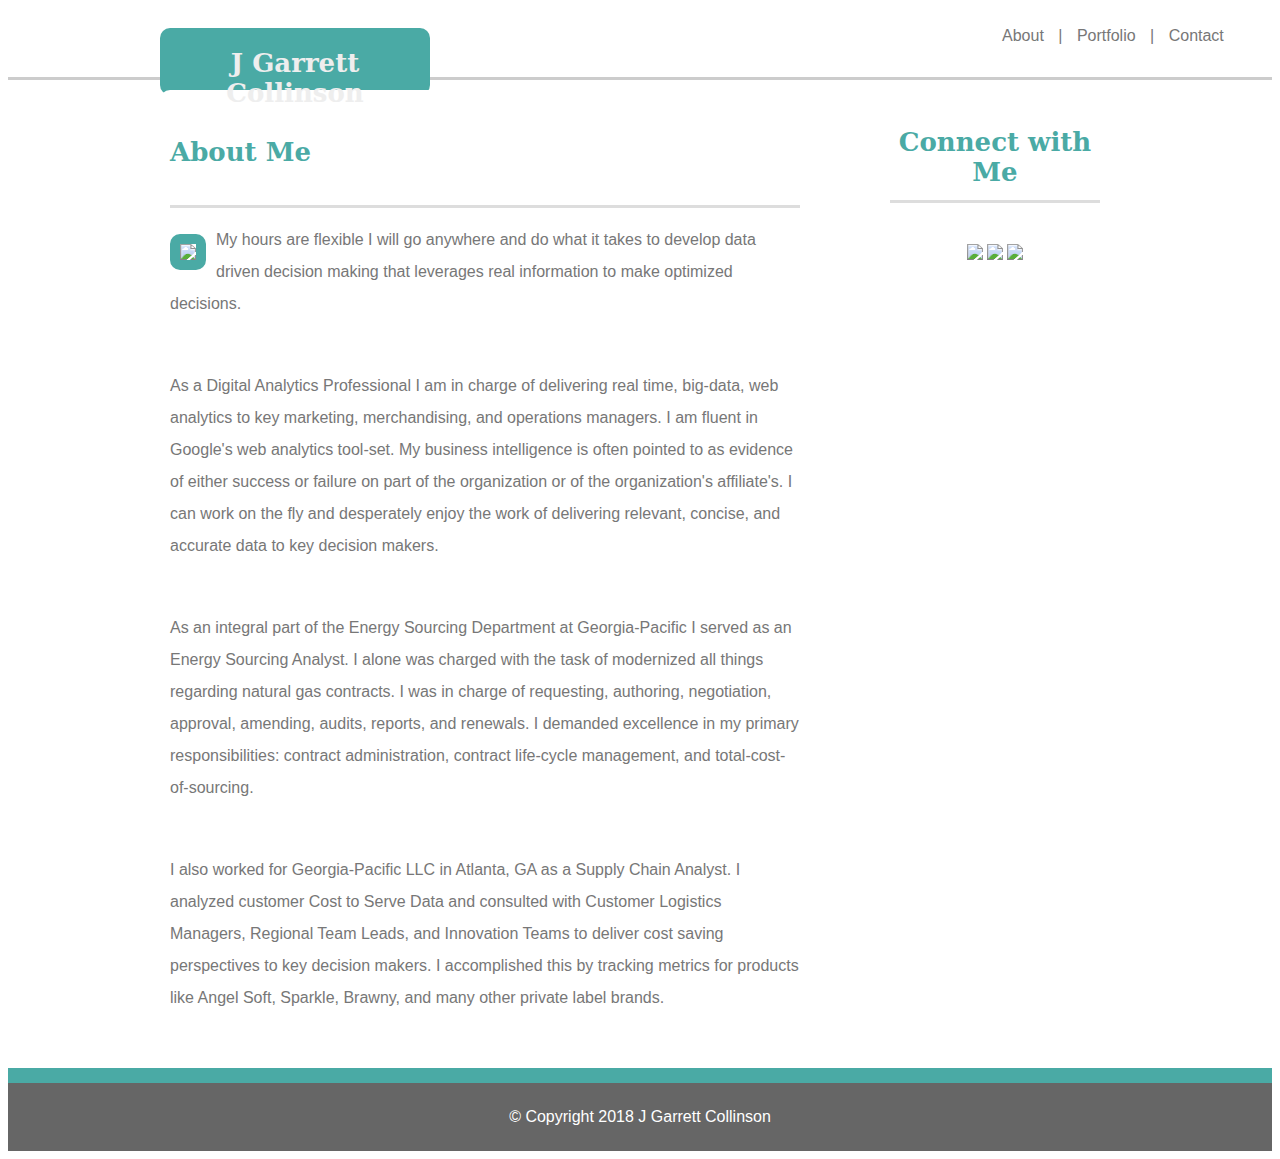
==== index.html @ 5d83c992 "Update index.html" ====
<!doctype html>
<html>
<head>
<meta charset="utf-8">
<meta name="viewport" content="width=device-midth, initial-scale=1">
<title>GarrettCollinson</title>
<link href="assets/css/reset.css" rel="stylesheet" type="text/css">
<link href="assets/css/style.css" rel="stylesheet" type="text/css">
</head>
<body class="body">
	<nav class="nav">
			<div class="container">
			<h1 class="primary_header">J Garrett Collinson
			</h1>
			<div id="links">
				<a href="index.html">About</a>
				<a>|</a>
				<a href="portfolio.html">Portfolio</a>
				<a>|</a>
				<a href="contact.html">Contact</a>
			</div>
			</div>
		</nav>
	<div class="container">	
	  </header>
	<section class="section">
		<h1>About Me
		</h1>
		<hr size="5">
		<article class="article"> 
			<img id="profilepic" src="https://storage.googleapis.com/coding-bc-projects/Portfolio/Headshot.JPG">
			<p>My hours are flexible I will go anywhere and do what it takes to develop data driven decision making that leverages real information to make optimized decisions.
			</p>

			<br>
			
			<p>
			As a Digital Analytics Professional I am in charge of delivering real time, big-data, web analytics to key marketing, merchandising, and operations managers. I am fluent in Google's web analytics tool-set. My business intelligence is often pointed to as evidence of either success or failure on part of the organization or of the organization's affiliate's. I can work on the fly and desperately enjoy the work of delivering relevant, concise, and accurate data to key decision makers. </p>
			
			<br>
			<p>
			As an integral part of the Energy Sourcing Department at Georgia-Pacific I served as an Energy Sourcing Analyst. I alone was charged with the task of modernized all things regarding natural gas contracts. I was in charge of requesting, authoring, negotiation, approval, amending, audits, reports, and renewals. I demanded excellence in my primary responsibilities: contract administration, contract life-cycle management, and total-cost-of-sourcing.
			</p>
		
			<br>
			<p>
			I also worked for Georgia-Pacific LLC in Atlanta, GA as a Supply Chain Analyst. I analyzed customer Cost to Serve Data and consulted with Customer Logistics Managers, Regional Team Leads, and Innovation Teams to deliver cost saving perspectives to key decision makers. I accomplished this by tracking metrics for products like Angel Soft, Sparkle, Brawny, and many other private label brands.</p>
	
			<br>
		</article>
	</section>
		<aside Class="aside">
			<h1> Connect with Me
				<hr size="5">
				</h1>
			<a href="https://www.linkedin.com/in/j-garrett-collinson-26491a55" target="_blank">
		 <img src="assets\images\linkedin-64.png">
			</a>
			<a href="https://github.com/JGCollinson" target="_blank">
		 <img href="" src="assets\images\github2-64.png">
			</a>
			<a href="https://stackoverflow.com/users/9277715/oldgarrett?tab=profile" target="_blank">
		 <img href="" src="assets\images\stackoverflow.png">
			</a>
		</aside>
	</div>
	<footer class=footer>
			<div>&copy; Copyright 2018 J Garrett Collinson</div>
		</footer>
</body>
</html>
---- assets/css/style.css ----
@charset "UTF-8";
*{
	box-sizing: border-box;
}
.body {
	background-image: url(https://storage.googleapis.com/webpractice/polka-dots.png);
	font-family: Gotham, "Helvetica Neue", Helvetica, Arial, "sans-serif";
}
.container{
	margin: auto;
	width: 960px;
}
.container > h1{
	font-size: 26px;
	font-family: Constantia, "Lucida Bright", "DejaVu Serif", Georgia, "serif";
}
.nav{
	height: 72px;
	width: 100%;
	color: #eee;
	text-align: left;
	background: #ffffff;
	border-top: 3px solid #FFFFFF;
	border-bottom: 3px solid;
	border-bottom-color: #cccccc;
	clear: both;
}
.primary_header {
	background-color: #4aaaa5;
	text-align: center;
	height: 67px;
	padding: 20px;
	width: 270px;
	border-radius: 10px;
}
#links {
	position: absolute;
	top: 3%;
	right: 4%;
	float: right;
	text-align: center;
	font-size: 16px;
	color: #777777;
	text-decoration: none;
}
a {
	font-size: 16px;
	margin-left: 5px;
	margin-right: 5px;
	color: #777777;
	text-decoration: none;
}

.section {
	float: left;
	width: 650px;
	background-color: #ffffff;
	border-color: #dddddd;
	padding: 10px;
	margin-top: 10px;
	margin-bottom: 10px;
	border-radius: 10px;
}
.aside {
	float: right;
	width: 250px;
	margin-top: 10px;
	padding: 10px;
	text-align: center;
	background-color:#ffffff;
	border-radius: 10px;
}
.article {
	text-align: left;
}
.form{
	color: #777777;
}
.inText{
	width: 100%;
	padding: 10px;
    box-sizing: border-box;
    border: 2px solid #ccc;
    border-radius: 4px;
	resize: none;
	margin-top: 10px;
	margin-bottom: 10px;
}
.picContainR {
	position: relative;
	height: 200px;
	width: 275px;
	margin: 10px;
	margin-bottom: 25px;
	float: right;
}
.picContainL {
	position: relative;
	height: 200px;
	width: 275px;
	margin: 10px;
	margin-bottom: 25px;
	float: left;
}
.picText{
	position: absolute;
	width: 100%;
	text-align: center;
	color: white;
	padding-top: 20px;
	padding-bottom: 20px;
	background-color:#4AAAA5;
    top: 75%;
    left: 50%;
    transform: translate(-50%, -50%);
}
.footer {
	text-align: center;
	color: white;
	clear: both;
	padding: 25px;
	border-top: 15px solid #4AAAA5;
	margin-top: 10px;
	background-color: #666666;
	/* Box-model */
}
#profilepic{
	border: 10px solid #4AAAA5;
	float: left;
	margin-right: 10px;
	margin-top: 10px;
	border-radius: 10px;
}
#message{
	width: 100%;
    height: 150px;
    padding: 12px;
    box-sizing: border-box;
    border: 2px solid #ccc;
	margin-top: 10px;
    border-radius: 4px;
    resize: none;
}
#submit{
	border: none;
	background-color: #4aaaa5;
	color: white;
	padding-top: 10px;
	padding-bottom: 10px;
	padding-left: 20px;
	padding-right: 20px;
	margin-top: 10px;
	font-size: 16px;
}
hr{
	background-color: #dddddd;
	border: none;
	width: 100%;
}
p {
	font-size: 16px;
	line-height: 2;
	color: #777777;
}
.section > h1 {
	font-size: 26px;
	font-weight: bold;
	font-family: Constantia, "Lucida Bright", "DejaVu Serif", Georgia, "serif";
	color: #4AAAA5; 
	padding-top: 20px;
	padding-bottom: 20px;
	}
.aside > h1 {
	font-size: 26px;
	font-weight: bold;
	font-family: Constantia, "Lucida Bright", "DejaVu Serif", Georgia, "serif";
	color: #4AAAA5; 
	padding: 10px;
	}
.aside > a {		
	float: center;
	margin: auto;
	color: #777777;
	text-decoration: none;
		}
@media screen and (max-width: 980px) {
	.body{
		background-image: url(https://storage.googleapis.com/webpractice/polka-dots.png);
		font-family: Gotham, "Helvetica Neue", Helvetica, Arial, "sans-serif";
	}
	.container{
		margin: auto;
		width: 760px;
	}
	.container > h1{
		font-size: 26px;
		font-family: Constantia, "Lucida Bright", "DejaVu Serif", Georgia, "serif";
	}
	.nav{
		height: 72px;
		width: 100%;
		color: #eee;
		text-align: left;
		background: #ffffff;
		border-top: 3px solid #FFFFFF;
		border-bottom: 3px solid;
		border-bottom-color: #cccccc;
	}
	.primary_header {
		background-color: #4aaaa5;
		text-align: center;
		height: 67px;
		padding: 20px;
		width: 270px;
		border-radius: 10px;
	}
	#links {
		position: absolute;
		top: 3%;
		right: 4%;
		float: right;
		text-align: center;
		font-size: 16px;
		color: #777777;
		text-decoration: none;
	}
	a {
		font-size: 16px;
		margin-left: 5px;
		margin-right: 5px;
		color: #777777;
		text-decoration: none;
	}
	.section {
		float: left;
		width: 470px;
		background-color: #ffffff;
		border-color: #dddddd;
		padding: 30px;
		margin-top: 10px;
		margin-bottom: 10px;
		border-radius: 10px;
	}
	.aside {
		float: right;
		width: 250px;
		margin-top: 10px;
		padding: 10px;
		text-align: center;
		background-color:#ffffff;
		border-radius: 10px;
	}
	.article {
		text-align: left;
	}
	.form{
		color: #777777;
	}
	.inText{
		width: 100%;
		padding: 10px;
		box-sizing: border-box;
		border: 2px solid #ccc;
		border-radius: 4px;
		resize: none;
		margin-top: 10px;
		margin-bottom: 10px;
	}
	.picContainR {
		display: block;
		margin-left: auto;
		margin-right: auto;
		height: 200px;
		width: 275px;
	}
	.picContainL {
		display: block;
		margin-left: auto;
		margin-right: auto;
		height: 200px;
		width: 275px;	
	}
	.picText{
		position: absolute;
		width: 100%;
		text-align: center;
		color: white;
		padding-top: 20px;
		padding-bottom: 20px;
		background-color:#4AAAA5;
		top: 75%;
		left: 50%;
		transform: translate(-50%, -50%);
	}
	.footer {
		text-align: center;
		color: white;
		clear: both;
		padding: 25px;
		border-top: 15px solid #4AAAA5;
		margin-top: 10px;
		background-color: #666666;
		/* Box-model */
	}
	#profilepic{
		border: 10px solid #4AAAA5;
		float: left;
		margin-right: 10px;
		margin-top: 10px;
		border-radius: 10px;
	}
	#message{
		width: 100%;
		height: 150px;
		padding: 12px;
		box-sizing: border-box;
		border: 2px solid #ccc;
		margin-top: 10px;
		border-radius: 4px;
		resize: none;
	}
	#submit{
		border: none;
		background-color: #4aaaa5;
		color: white;
		padding-top: 10px;
		padding-bottom: 10px;
		padding-left: 20px;
		padding-right: 20px;
		margin-top: 10px;
		font-size: 16px;
	}
	hr{
		background-color: #dddddd;
		border: none;
		width: 100%;
	}
	p {
		font-size: 16px;
		line-height: 2;
		color: #777777;
	}
	.section > h1 {
		font-size: 26px;
		font-weight: bold;
		font-family: Constantia, "Lucida Bright", "DejaVu Serif", Georgia, "serif";
		color: #4AAAA5; 
		padding-top: 20px;
		padding-bottom: 20px;
		}
	.aside > h1 {
		font-size: 26px;
		font-weight: bold;
		font-family: Constantia, "Lucida Bright", "DejaVu Serif", Georgia, "serif";
		color: #4AAAA5; 
		padding: 10px;
		}
	.aside > a {		
		float: center;
		margin: auto;
		color: #777777;
		text-decoration: none;
			}
}
@media screen and (max-width: 786px) {
	.body {
		background-image: url(https://storage.googleapis.com/webpractice/polka-dots.png);
		font-family: Gotham, "Helvetica Neue", Helvetica, Arial, "sans-serif";
	}
	.container{
		margin: auto;
		width: 675px;
	}
	.container > h1{
		font-size: 26px;
		font-family: Constantia, "Lucida Bright", "DejaVu Serif", Georgia, "serif";
	}
	.nav{
		height: 72px;
		width: 100%;
		color: #eee;
		text-align: left;
		background: #ffffff;
		border-top: 3px solid #FFFFFF;
		border-bottom: 3px solid;
		border-bottom-color: #cccccc;
		clear: both;
	}
	.primary_header {
		background-color: #4aaaa5;
		text-align: center;
		height: 67px;
		padding: 20px;
		width: 270px;
		border-radius: 10px;
	}
	#links {
		position: absolute;
		top: 3%;
		right: 4%;
		float: right;
		text-align: center;
		font-size: 16px;
		color: #777777;
		text-decoration: none;
	}
	a {
		font-size: 16px;
		margin-left: 5px;
		margin-right: 5px;
		color: #777777;
		text-decoration: none;
	}
	
	.section {
		width: 100%;
		background-color: #ffffff;
		border-color: #dddddd;
		padding: 30px;
		margin-top: 20px;
		margin-bottom: 10px;
		border-radius: 10px;
	}
	.aside {
		float: right;
		width: 100%;
		margin-top: 10px;
		margin-bottom: 20px;
		padding: 10px;
		text-align: center;
		background-color:#ffffff;
		border-radius: 10px;
	}
	.article {
		text-align: left;
	}
	.form{
		color: #777777;
	}
	.inText{
		width: 100%;
		padding: 10px;
		box-sizing: border-box;
		border: 2px solid #ccc;
		border-radius: 4px;
		resize: none;
		margin-top: 10px;
		margin-bottom: 10px;
	}
	.picContainR {
		display: block;
		margin-left: auto;
		margin-right: auto;
		height: 200px;
		width: 275px;
	}
	.picContainL {
		display: block;
		margin-left: auto;
		margin-right: auto;
		height: 200px;
		width: 275px;	
	}
	.picText{
		position: absolute;
		width: 100%;
		text-align: center;
		color: white;
		padding-top: 20px;
		padding-bottom: 20px;
		background-color:#4AAAA5;
		top: 75%;
		left: 50%;
		transform: translate(-50%, -50%);
	}
	.footer {
		text-align: center;
		color: white;
		clear: both;
		padding: 25px;
		border-top: 15px solid #4AAAA5;
		margin-top: 10px;
		background-color: #666666;
		/* Box-model */
	}
	#profilepic{
		border: 10px solid #4AAAA5;
		float: left;
		margin-right: 10px;
		margin-top: 10px;
		border-radius: 10px;
	}
	#message{
		width: 100%;
		height: 150px;
		padding: 12px;
		box-sizing: border-box;
		border: 2px solid #ccc;
		margin-top: 10px;
		border-radius: 4px;
		resize: none;
	}
	#submit{
		border: none;
		background-color: #4aaaa5;
		color: white;
		padding-top: 10px;
		padding-bottom: 10px;
		padding-left: 20px;
		padding-right: 20px;
		margin-top: 10px;
		font-size: 16px;
	}
	hr{
		background-color: #dddddd;
		border: none;
		width: 100%;
	}
	p {
		font-size: 16px;
		line-height: 2;
		color: #777777;
	}
	.section > h1 {
		font-size: 26px;
		font-weight: bold;
		font-family: Constantia, "Lucida Bright", "DejaVu Serif", Georgia, "serif";
		color: #4AAAA5; 
		padding-top: 20px;
		padding-bottom: 20px;
	}
	.aside > h1 {
		font-size: 26px;
		font-weight: bold;
		font-family: Constantia, "Lucida Bright", "DejaVu Serif", Georgia, "serif";
		color: #4AAAA5; 
		padding: 10px;
	}
	.aside > a {		
		float: center;
		margin: auto;
		color: #777777;
		text-decoration: none;
	}
}
@media screen and (max-width: 640px) {
	.body {
		background-image: url(https://storage.googleapis.com/webpractice/polka-dots.png);
		font-family: Gotham, "Helvetica Neue", Helvetica, Arial, "sans-serif";
	}
	.container{
		width: 100%;
	}
	.container > h1{
		font-size: 26px;
		font-family: Constantia, "Lucida Bright", "DejaVu Serif", Georgia, "serif";
	}
	.nav{
		width: 100%;
		margin: 0%;
	}
	.primary_header {
		position: absolute;
		top: 0;
		background-color: #4aaaa5;
		text-align: center;
		height: 80px;
		width: 100%;
		border-radius: 0;
	}
	#links {
		margin: auto;
		float: left;
		text-align: right;
		width: 100%;
		margin-top: 70px;
		font-size: 16px;
		color: #777777;
		text-decoration: none;
		background-color: #ffffff;
	}
	a {
		font-size: 16px;
		margin-left: 5px;
		margin-right: 5px;
		color: #777777;
		text-decoration: none;
	}
	
	.section {
		width: 100%;
		background-color: #ffffff;
		border-color: #dddddd;
		padding: 30px;
		margin-top: 20px;
		margin-bottom: 10px;
		border-radius: 10px;
	}
	.aside {
		float: right;
		width: 100%;
		margin-top: 10px;
		margin-bottom: 20px;
		padding: 10px;
		text-align: center;
		background-color:#ffffff;
		border-radius: 10px;
	}
	.article {
		text-align: left;
	}
	.form{
		color: #777777;
	}
	.inText{
		width: 100%;
		padding: 10px;
		box-sizing: border-box;
		border: 2px solid #ccc;
		border-radius: 4px;
		resize: none;
		margin-top: 10px;
		margin-bottom: 10px;
	}
	.picContainR {
		display: block;
		margin-left: auto;
		margin-right: auto;
		height: 200px;
		width: 275px;
	}
	.picContainL {
		display: block;
		margin-left: auto;
		margin-right: auto;
		height: 200px;
		width: 275px;	
	}
	.picText{
		position: absolute;
		width: 100%;
		text-align: center;
		color: white;
		padding-top: 20px;
		padding-bottom: 20px;
		background-color:#4AAAA5;
		top: 75%;
		left: 50%;
		transform: translate(-50%, -50%);
	}
	.footer {
		text-align: center;
		color: white;
		clear: both;
		padding: 25px;
		border-top: 15px solid #4AAAA5;
		margin-top: 10px;
		background-color: #666666;
		/* Box-model */
	}
	#profilepic{
		border: 10px solid #4AAAA5;
		float: left;
		margin-right: 10px;
		margin-top: 10px;
		border-radius: 10px;
	}
	#message{
		width: 100%;
		height: 150px;
		padding: 12px;
		box-sizing: border-box;
		border: 2px solid #ccc;
		margin-top: 10px;
		border-radius: 4px;
		resize: none;
	}
	#submit{
		border: none;
		background-color: #4aaaa5;
		color: white;
		padding-top: 10px;
		padding-bottom: 10px;
		padding-left: 20px;
		padding-right: 20px;
		margin-top: 10px;
		font-size: 16px;
	}
	hr{
		background-color: #dddddd;
		border: none;
		width: 100%;
	}
	p {
		font-size: 16px;
		line-height: 2;
		color: #777777;
	}
	.section > h1 {
		font-size: 26px;
		font-weight: bold;
		font-family: Constantia, "Lucida Bright", "DejaVu Serif", Georgia, "serif";
		color: #4AAAA5; 
		padding-top: 20px;
		padding-bottom: 20px;
	}
	.aside > h1 {
		font-size: 26px;
		font-weight: bold;
		font-family: Constantia, "Lucida Bright", "DejaVu Serif", Georgia, "serif";
		color: #4AAAA5; 
		padding: 10px;
	}
	.aside > a {		
		float: center;
		margin: auto;
		color: #777777;
		text-decoration: none;
	}
}
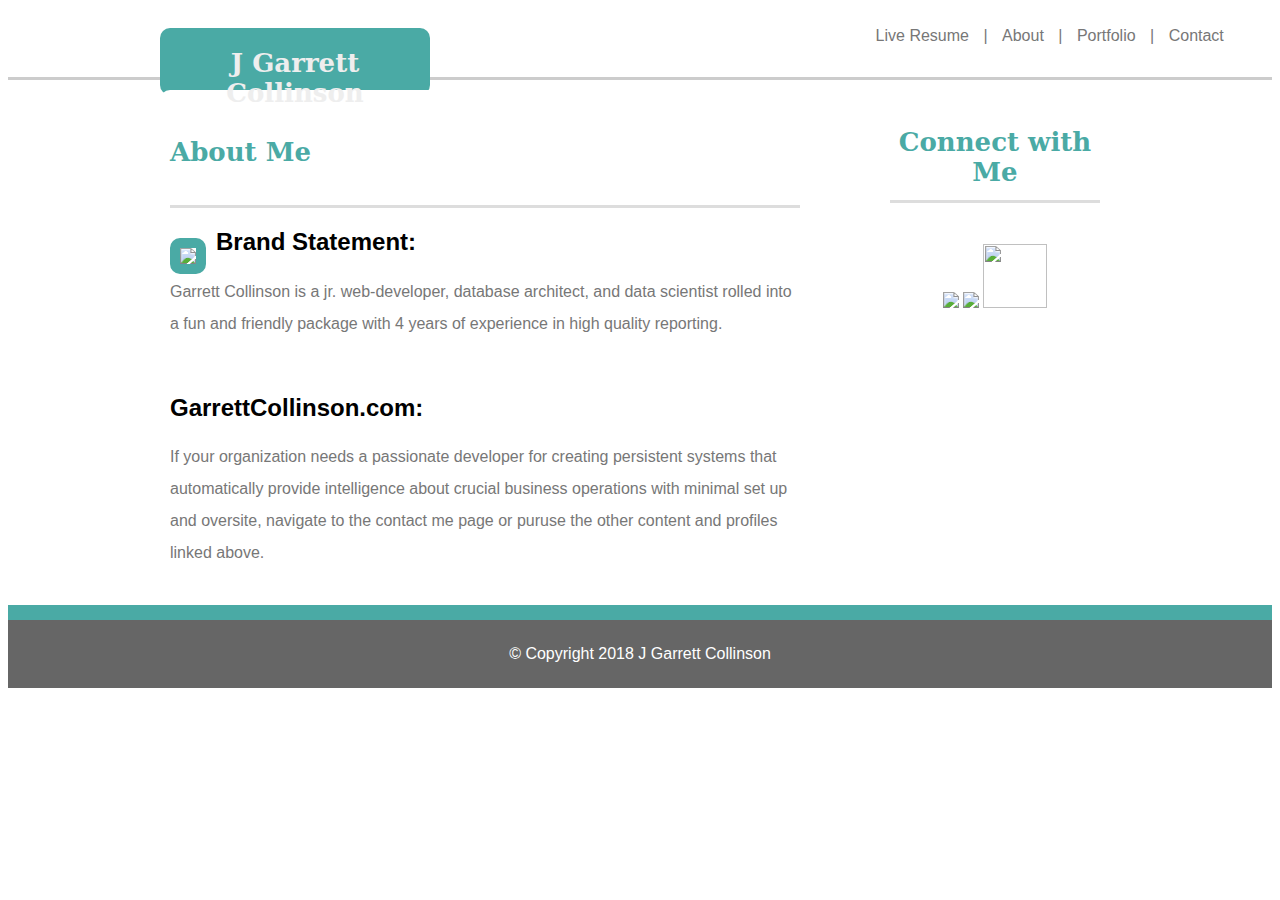
==== commit cba44a1c: "added" ====
--- a/index.html
+++ b/index.html
@@ -1,71 +1,77 @@
 <!doctype html>
 <html>
+
 <head>
-<meta charset="utf-8">
-<meta name="viewport" content="width=device-midth, initial-scale=1">
-<title>GarrettCollinson</title>
-<link href="assets/css/reset.css" rel="stylesheet" type="text/css">
-<link href="assets/css/style.css" rel="stylesheet" type="text/css">
+	<meta charset="utf-8">
+	<meta name="viewport" content="width=device-midth, initial-scale=1">
+	<title>GarrettCollinson</title>
+	<link href="https://assets.calendly.com/assets/external/widget.css" rel="stylesheet">
+	<link href="assets/css/reset.css" rel="stylesheet" type="text/css">
+	<link href="assets/css/style.css" rel="stylesheet" type="text/css">
+	<script src="https://assets.calendly.com/assets/external/widget.js" type="text/javascript"></script>
 </head>
+
 <body class="body">
 	<nav class="nav">
-			<div class="container">
+		<div class="container">
 			<h1 class="primary_header">J Garrett Collinson
 			</h1>
 			<div id="links">
+				<a href="https://docs.google.com/document/d/15P1AeHDt2Nd6oi4ajaQHIqOalTkSZDUlQyBpOOcqW98/edit?usp=sharing">Live Resume</a>
+				<a>|</a>
 				<a href="index.html">About</a>
 				<a>|</a>
 				<a href="portfolio.html">Portfolio</a>
 				<a>|</a>
-				<a href="contact.html">Contact</a>
+				<a onclick="Calendly.showPopupWidget('https://calendly.com/jgarrettcollinson');return false;">Contact</a>
 			</div>
-			</div>
-		</nav>
-	<div class="container">	
-	  </header>
-	<section class="section">
-		<h1>About Me
-		</h1>
-		<hr size="5">
-		<article class="article"> 
-			<img id="profilepic" src="https://storage.googleapis.com/coding-bc-projects/Portfolio/Headshot.JPG">
-			<p>My hours are flexible I will go anywhere and do what it takes to develop data driven decision making that leverages real information to make optimized decisions.
-			</p>
-
-			<br>
-			
-			<p>
-			As a Digital Analytics Professional I am in charge of delivering real time, big-data, web analytics to key marketing, merchandising, and operations managers. I am fluent in Google's web analytics tool-set. My business intelligence is often pointed to as evidence of either success or failure on part of the organization or of the organization's affiliate's. I can work on the fly and desperately enjoy the work of delivering relevant, concise, and accurate data to key decision makers. </p>
-			
-			<br>
-			<p>
-			As an integral part of the Energy Sourcing Department at Georgia-Pacific I served as an Energy Sourcing Analyst. I alone was charged with the task of modernized all things regarding natural gas contracts. I was in charge of requesting, authoring, negotiation, approval, amending, audits, reports, and renewals. I demanded excellence in my primary responsibilities: contract administration, contract life-cycle management, and total-cost-of-sourcing.
-			</p>
-		
-			<br>
-			<p>
-			I also worked for Georgia-Pacific LLC in Atlanta, GA as a Supply Chain Analyst. I analyzed customer Cost to Serve Data and consulted with Customer Logistics Managers, Regional Team Leads, and Innovation Teams to deliver cost saving perspectives to key decision makers. I accomplished this by tracking metrics for products like Angel Soft, Sparkle, Brawny, and many other private label brands.</p>
-	
-			<br>
-		</article>
-	</section>
+		</div>
+	</nav>
+	<div class="container">
+		</header>
+		<section class="section">
+			<h1>About Me
+			</h1>
+			<hr size="5">
+			<article class="article">
+				<img id="profilepic" src="https://storage.googleapis.com/coding-bc-projects/Portfolio/Headshot.JPG">
+				<h2>
+					Brand Statement:
+				</h2>
+				<p>
+					Garrett Collinson is a jr. web-developer, database architect, and data scientist rolled into a fun and friendly
+					package with 4 years of experience in high quality reporting.
+				</p>
+				<br>
+				<h2>
+					GarrettCollinson.com:
+				</h2>
+				<p>
+					If your organization needs a passionate developer for creating persistent systems that automatically provide intelligence
+					about crucial business operations with minimal set up and oversite, navigate to the contact me page or puruse the other
+					content and profiles linked above.
+				</p>
+			</article>
+		</section>
 		<aside Class="aside">
 			<h1> Connect with Me
 				<hr size="5">
-				</h1>
-			<a href="https://www.linkedin.com/in/j-garrett-collinson-26491a55" target="_blank">
-		 <img src="assets\images\linkedin-64.png">
+			</h1>
+			<a target="_blank" href="https://www.linkedin.com/in/j-garrett-collinson-26491a55" target="_blank">
+				<img src="assets\images\linkedin-64.png">
 			</a>
-			<a href="https://github.com/JGCollinson" target="_blank">
-		 <img href="" src="assets\images\github2-64.png">
+			<a target="_blank" href="https://github.com/JGCollinson" target="_blank">
+				<img href="" src="assets\images\github2-64.png">
 			</a>
-			<a href="https://stackoverflow.com/users/9277715/oldgarrett?tab=profile" target="_blank">
-		 <img href="" src="assets\images\stackoverflow.png">
+			<a>
+				<img href="" style="height: 64px; width: 64px;" onclick="Calendly.showPopupWidget('https://calendly.com/jgarrettcollinson');return false;"
+				 src="https://financesonline.com/uploads/2017/08/calel.png">
 			</a>
 		</aside>
 	</div>
 	<footer class=footer>
-			<div>&copy; Copyright 2018 J Garrett Collinson</div>
-		</footer>
+		<div>&copy; Copyright 2018 J Garrett Collinson</div>
+	</footer>
 </body>
-</html>
+
+</html>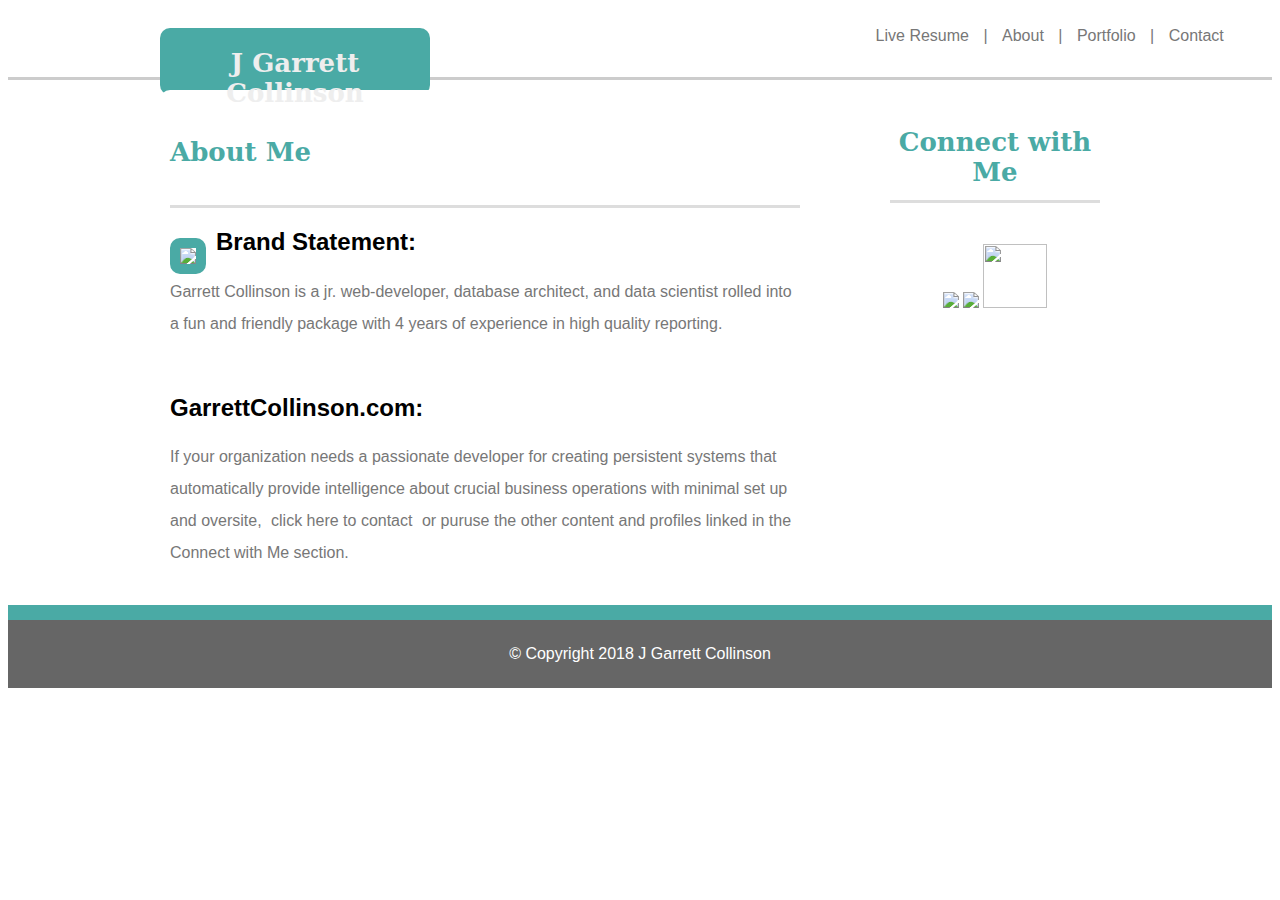
==== commit a1242189: "Update index.html" ====
--- a/index.html
+++ b/index.html
@@ -4,7 +4,7 @@
 <head>
 	<meta charset="utf-8">
 	<meta name="viewport" content="width=device-midth, initial-scale=1">
-	<title>GarrettCollinson</title>
+	<title>New Employee</title>
 	<link href="https://assets.calendly.com/assets/external/widget.css" rel="stylesheet">
 	<link href="assets/css/reset.css" rel="stylesheet" type="text/css">
 	<link href="assets/css/style.css" rel="stylesheet" type="text/css">
@@ -17,7 +17,7 @@
 			<h1 class="primary_header">J Garrett Collinson
 			</h1>
 			<div id="links">
-				<a href="https://docs.google.com/document/d/15P1AeHDt2Nd6oi4ajaQHIqOalTkSZDUlQyBpOOcqW98/edit?usp=sharing">Live Resume</a>
+				<a target="_blank" href="https://docs.google.com/document/d/15P1AeHDt2Nd6oi4ajaQHIqOalTkSZDUlQyBpOOcqW98/edit?usp=sharing">Live Resume</a>
 				<a>|</a>
 				<a href="index.html">About</a>
 				<a>|</a>
@@ -48,8 +48,8 @@
 				</h2>
 				<p>
 					If your organization needs a passionate developer for creating persistent systems that automatically provide intelligence
-					about crucial business operations with minimal set up and oversite, navigate to the contact me page or puruse the other
-					content and profiles linked above.
+					about crucial business operations with minimal set up and oversite, <a onclick="Calendly.showPopupWidget('https://calendly.com/jgarrettcollinson');return false;">click here to contact </a>or puruse the other
+					content and profiles linked in the Connect with Me section.
 				</p>
 			</article>
 		</section>
@@ -74,4 +74,4 @@
 	</footer>
 </body>
 
-</html>+</html>
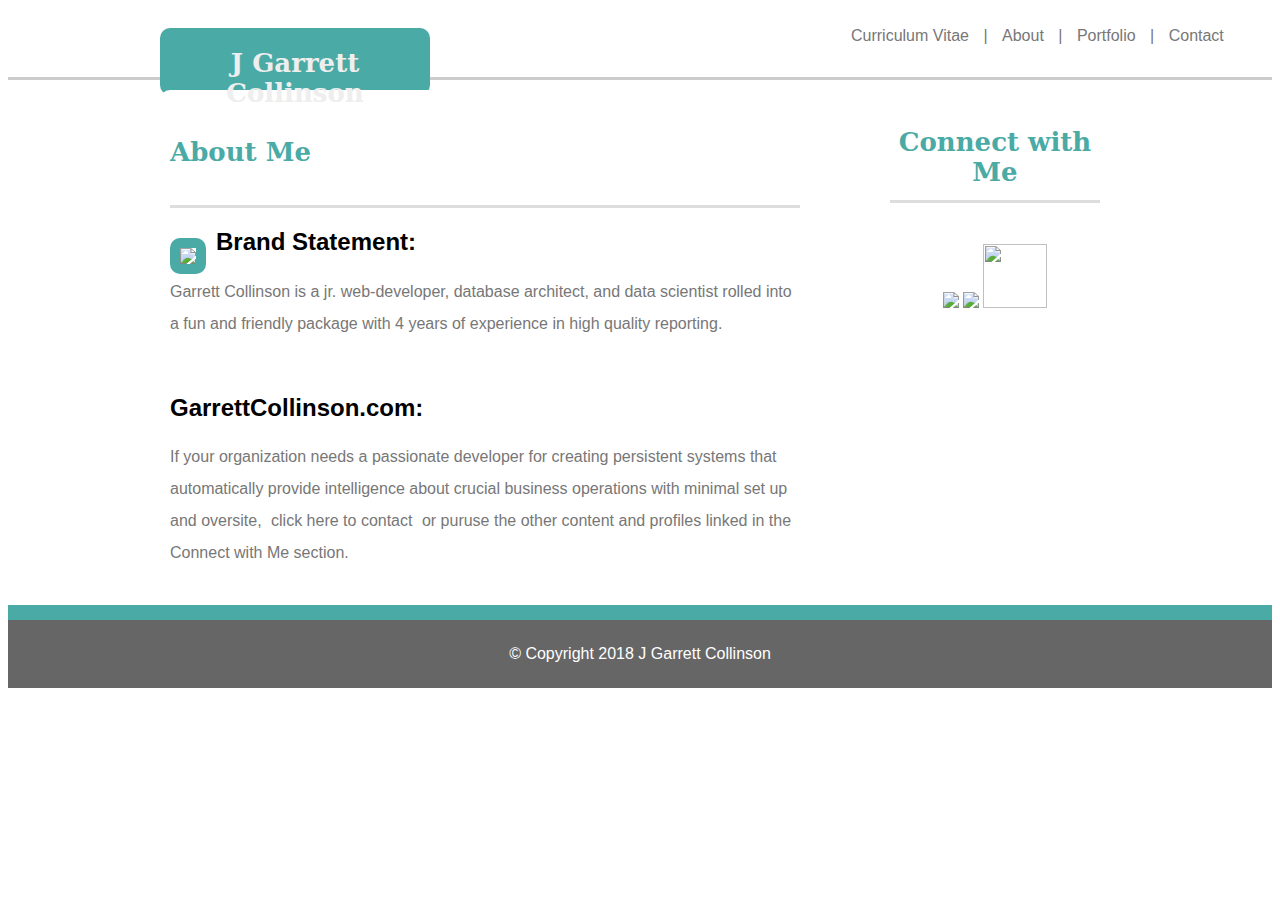
==== commit 6363e775: "added plotly" ====
--- a/index.html
+++ b/index.html
@@ -4,8 +4,9 @@
 <head>
 	<meta charset="utf-8">
 	<meta name="viewport" content="width=device-midth, initial-scale=1">
-	<title>New Employee</title>
+	<title>Our Next New Hire!</title>
 	<link href="https://assets.calendly.com/assets/external/widget.css" rel="stylesheet">
+	<script src="https://cdn.plot.ly/plotly-latest.min.js"></script>
 	<link href="assets/css/reset.css" rel="stylesheet" type="text/css">
 	<link href="assets/css/style.css" rel="stylesheet" type="text/css">
 	<script src="https://assets.calendly.com/assets/external/widget.js" type="text/javascript"></script>
@@ -17,7 +18,7 @@
 			<h1 class="primary_header">J Garrett Collinson
 			</h1>
 			<div id="links">
-				<a target="_blank" href="https://docs.google.com/document/d/15P1AeHDt2Nd6oi4ajaQHIqOalTkSZDUlQyBpOOcqW98/edit?usp=sharing">Live Resume</a>
+				<a target="_blank" href="https://docs.google.com/document/d/15P1AeHDt2Nd6oi4ajaQHIqOalTkSZDUlQyBpOOcqW98/edit?usp=sharing">Curriculum Vitae</a>
 				<a>|</a>
 				<a href="index.html">About</a>
 				<a>|</a>
@@ -39,8 +40,8 @@
 					Brand Statement:
 				</h2>
 				<p>
-					Garrett Collinson is a jr. web-developer, database architect, and data scientist rolled into a fun and friendly
-					package with 4 years of experience in high quality reporting.
+					Garrett Collinson is a jr. web-developer, database architect, and data scientist rolled into a fun and friendly package with
+					4 years of experience in high quality reporting.
 				</p>
 				<br>
 				<h2>
@@ -48,9 +49,10 @@
 				</h2>
 				<p>
 					If your organization needs a passionate developer for creating persistent systems that automatically provide intelligence
-					about crucial business operations with minimal set up and oversite, <a onclick="Calendly.showPopupWidget('https://calendly.com/jgarrettcollinson');return false;">click here to contact </a>or puruse the other
-					content and profiles linked in the Connect with Me section.
+					about crucial business operations with minimal set up and oversite,
+					<a onclick="Calendly.showPopupWidget('https://calendly.com/jgarrettcollinson');return false;">click here to contact </a>or puruse the other content and profiles linked in the Connect with Me section.
 				</p>
+				<!-- <div id="tester"></div> -->
 			</article>
 		</section>
 		<aside Class="aside">
@@ -65,13 +67,20 @@
 			</a>
 			<a>
 				<img href="" style="height: 64px; width: 64px;" onclick="Calendly.showPopupWidget('https://calendly.com/jgarrettcollinson');return false;"
-				 src="https://financesonline.com/uploads/2017/08/calel.png">
+				    src="https://financesonline.com/uploads/2017/08/calel.png">
 			</a>
 		</aside>
 	</div>
 	<footer class=footer>
 		<div>&copy; Copyright 2018 J Garrett Collinson</div>
 	</footer>
+	<!-- <script>
+		TESTER = document.getElementById('tester');
+		Plotly.plot( TESTER, [{
+		x: [1, 2, 3, 4, 5],
+		y: [1, 2, 4, 8, 16] }], {
+		margin: { t: 0 } } );
+	</script> -->
 </body>
 
-</html>
+</html>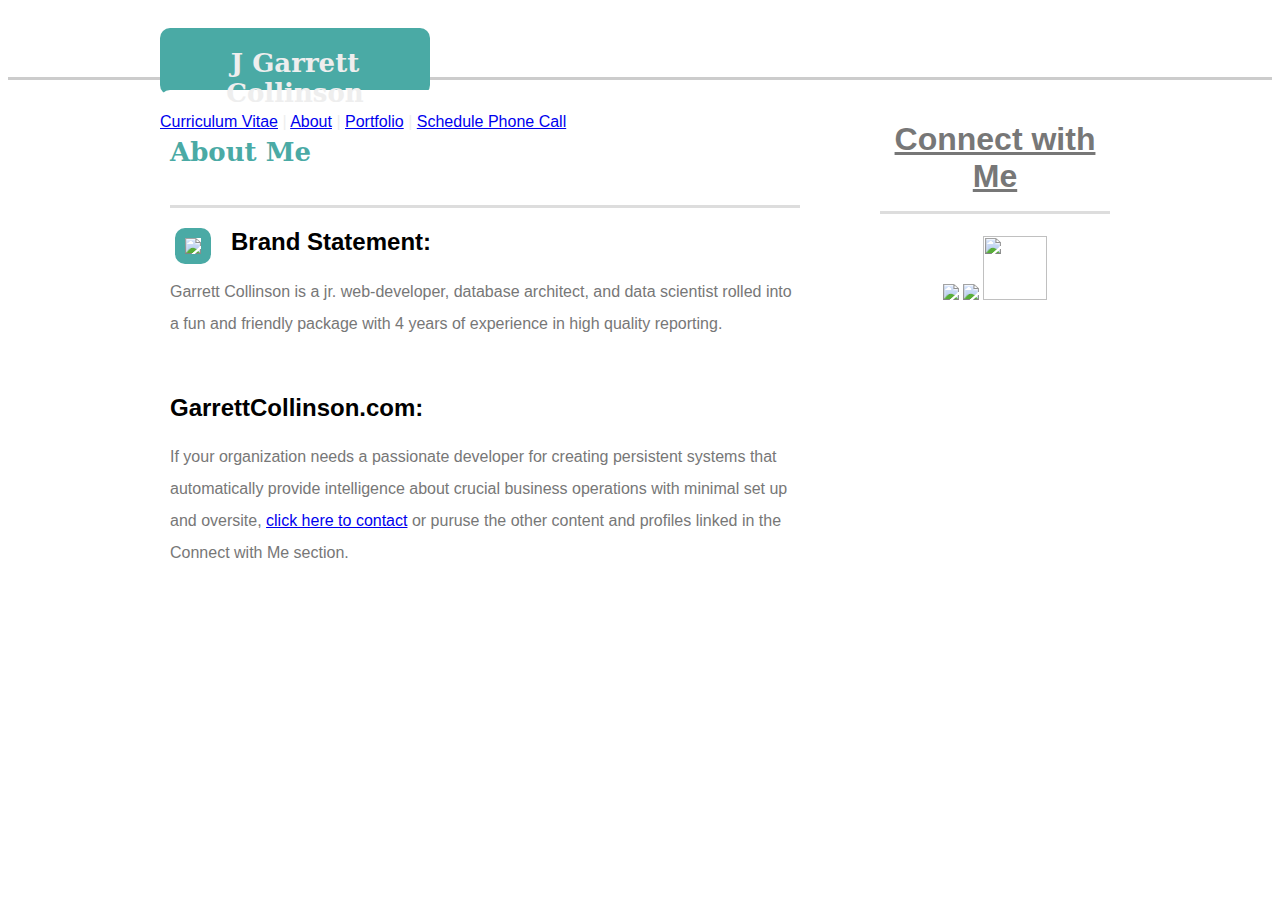
==== commit b7d774b5: "fixed small things" ====
--- a/index.html
+++ b/index.html
@@ -2,17 +2,30 @@
 <html>
 
 <head>
+	<!-- Global site tag (gtag.js) - Google Analytics -->
+<script async src="https://www.googletagmanager.com/gtag/js?id=UA-116468663-1"></script>
+<script>
+  window.dataLayer = window.dataLayer || [];
+  function gtag(){dataLayer.push(arguments);}
+  gtag('js', new Date());
+
+  gtag('config', 'UA-116468663-1');
+</script>
+
 	<meta charset="utf-8">
-	<meta name="viewport" content="width=device-midth, initial-scale=1">
+	<meta name="viewport" content="width=device-width, initial-scale=1.0, minimum-scale=1.0, maximum-scale=1.0, user-scalable=no">
 	<title>Our Next New Hire!</title>
 	<link href="https://assets.calendly.com/assets/external/widget.css" rel="stylesheet">
-	<script src="https://cdn.plot.ly/plotly-latest.min.js"></script>
 	<link href="assets/css/reset.css" rel="stylesheet" type="text/css">
 	<link href="assets/css/style.css" rel="stylesheet" type="text/css">
+	<link rel="stylesheet" media="screen" href="css/style.css">
 	<script src="https://assets.calendly.com/assets/external/widget.js" type="text/javascript"></script>
 </head>
 
 <body class="body">
+		<div id="particles-js"></div>
+		<script src="particles.js"></script>
+		<script src="js/app.js"></script>
 	<nav class="nav">
 		<div class="container">
 			<h1 class="primary_header">J Garrett Collinson
@@ -24,15 +37,15 @@
 				<a>|</a>
 				<a href="portfolio.html">Portfolio</a>
 				<a>|</a>
-				<a onclick="Calendly.showPopupWidget('https://calendly.com/jgarrettcollinson');return false;">Contact</a>
+				<a href="#" onclick="Calendly.showPopupWidget('https://calendly.com/jgarrettcollinson');return false;">Schedule Phone Call</a>
 			</div>
 		</div>
 	</nav>
 	<div class="container">
-		</header>
-		<section class="section">
-			<h1>About Me
-			</h1>
+	</header>
+	<section class="section">
+		<h1>About Me
+		</h1>
 			<hr size="5">
 			<article class="article">
 				<img id="profilepic" src="https://storage.googleapis.com/coding-bc-projects/Portfolio/Headshot.JPG">
@@ -50,15 +63,17 @@
 				<p>
 					If your organization needs a passionate developer for creating persistent systems that automatically provide intelligence
 					about crucial business operations with minimal set up and oversite,
-					<a onclick="Calendly.showPopupWidget('https://calendly.com/jgarrettcollinson');return false;">click here to contact </a>or puruse the other content and profiles linked in the Connect with Me section.
+					<a id=underline href="#" onclick="Calendly.showPopupWidget('https://calendly.com/jgarrettcollinson');return false;">click here to contact</a> or puruse the other content and profiles linked in the Connect with Me section.
 				</p>
 				<!-- <div id="tester"></div> -->
 			</article>
 		</section>
 		<aside Class="aside">
+				<a id=underline href="#" onclick="Calendly.showPopupWidget('https://calendly.com/jgarrettcollinson');return false;">
 			<h1> Connect with Me
 				<hr size="5">
 			</h1>
+			</a>
 			<a target="_blank" href="https://www.linkedin.com/in/j-garrett-collinson-26491a55" target="_blank">
 				<img src="assets\images\linkedin-64.png">
 			</a>
@@ -71,9 +86,9 @@
 			</a>
 		</aside>
 	</div>
-	<footer class=footer>
+	<!-- <footer class=footer>
 		<div>&copy; Copyright 2018 J Garrett Collinson</div>
-	</footer>
+	</footer> -->
 	<!-- <script>
 		TESTER = document.getElementById('tester');
 		Plotly.plot( TESTER, [{
--- a/assets/css/style.css
+++ b/assets/css/style.css
@@ -1,720 +1,712 @@
 @charset "UTF-8";
-*{
-	box-sizing: border-box;
+* {
+  box-sizing: border-box;
 }
 .body {
-	background-image: url(https://storage.googleapis.com/webpractice/polka-dots.png);
-	font-family: Gotham, "Helvetica Neue", Helvetica, Arial, "sans-serif";
-}
-.container{
-	margin: auto;
-	width: 960px;
-}
-.container > h1{
-	font-size: 26px;
-	font-family: Constantia, "Lucida Bright", "DejaVu Serif", Georgia, "serif";
-}
-.nav{
-	height: 72px;
-	width: 100%;
-	color: #eee;
-	text-align: left;
-	background: #ffffff;
-	border-top: 3px solid #FFFFFF;
-	border-bottom: 3px solid;
-	border-bottom-color: #cccccc;
-	clear: both;
+  font-family: Gotham, "Helvetica Neue", Helvetica, Arial, "sans-serif";
+}
+.container > h1 {
+  font-size: 26px;
+  font-family: Constantia, "Lucida Bright", "DejaVu Serif", Georgia, "serif";
+}
+#submit {
+  border: none;
+  background-color: #4aaaa5;
+  color: white;
+  padding-top: 10px;
+  padding-bottom: 10px;
+  padding-left: 20px;
+  padding-right: 20px;
+  margin-top: 10px;
+  font-size: 16px;
+}
+p {
+  font-size: 16px;
+  line-height: 2;
+  color: #777777;
+}
+.section > h1 {
+  font-size: 26px;
+  font-weight: bold;
+  font-family: Constantia, "Lucida Bright", "DejaVu Serif", Georgia, "serif";
+  color: #4aaaa5;
+  padding-top: 20px;
+  padding-bottom: 20px;
+}
+.aside > h1 {
+  font-size: 26px;
+  font-weight: bold;
+  font-family: Constantia, "Lucida Bright", "DejaVu Serif", Georgia, "serif";
+  color: #4aaaa5;
+  padding: 10px;
+}
+#underline {
+  text-decoration: underline;
+}
+.container {
+  margin: auto;
+  width: 960px;
+}
+
+.nav {
+  height: 72px;
+  width: 100%;
+  color: #eee;
+  text-align: left;
+  background: #ffffff;
+  border-top: 3px solid #ffffff;
+  border-bottom: 3px solid;
+  border-bottom-color: #cccccc;
+  clear: both;
 }
 .primary_header {
-	background-color: #4aaaa5;
-	text-align: center;
-	height: 67px;
-	padding: 20px;
-	width: 270px;
-	border-radius: 10px;
-}
-#links {
-	position: absolute;
-	top: 3%;
-	right: 4%;
-	float: right;
-	text-align: center;
-	font-size: 16px;
-	color: #777777;
-	text-decoration: none;
-}
-a {
-	font-size: 16px;
-	margin-left: 5px;
-	margin-right: 5px;
-	color: #777777;
-	text-decoration: none;
+  background-color: #4aaaa5;
+  text-align: center;
+  height: 67px;
+  padding: 20px;
+  width: 270px;
+  border-radius: 10px;
 }
 
 .section {
-	float: left;
-	width: 650px;
-	background-color: #ffffff;
-	border-color: #dddddd;
-	padding: 10px;
-	margin-top: 10px;
-	margin-bottom: 10px;
-	border-radius: 10px;
+  float: left;
+  width: 650px;
+  background-color: #ffffff;
+  border-color: #dddddd;
+  padding: 10px;
+  margin-top: 10px;
+  margin-bottom: 10px;
+  border-radius: 10px;
 }
 .aside {
-	float: right;
-	width: 250px;
-	margin-top: 10px;
-	padding: 10px;
-	text-align: center;
-	background-color:#ffffff;
-	border-radius: 10px;
+  float: right;
+  width: 250px;
+  margin-top: 10px;
+  padding: 10px;
+  text-align: center;
+  background-color: #ffffff;
+  border-radius: 10px;
 }
 .article {
-	text-align: left;
-}
-.form{
-	color: #777777;
-}
-.inText{
-	width: 100%;
-	padding: 10px;
+  text-align: left;
+}
+.form {
+  color: #777777;
+}
+.inText {
+  width: 100%;
+  padding: 10px;
+  box-sizing: border-box;
+  border: 2px solid #ccc;
+  border-radius: 4px;
+  resize: none;
+  margin-top: 10px;
+  margin-bottom: 10px;
+}
+.picContainR {
+  position: relative;
+  height: 200px;
+  width: 275px;
+  margin: 10px;
+  margin-bottom: 25px;
+  float: right;
+}
+.picContainL {
+  position: relative;
+  height: 200px;
+  width: 275px;
+  margin: 10px;
+  margin-bottom: 25px;
+  float: left;
+}
+.picText {
+  position: absolute;
+  width: 100%;
+  text-align: center;
+  color: white;
+  padding-top: 20px;
+  padding-bottom: 20px;
+  background-color: #4aaaa5;
+  top: 75%;
+  left: 50%;
+  transform: translate(-50%, -50%);
+}
+.footer {
+  text-align: center;
+  color: white;
+  clear: both;
+  padding: 25px;
+  border-top: 15px solid #4aaaa5;
+  margin-top: 10px;
+  background-color: #666666;
+  /* Box-model */
+}
+#profilepic {
+  border: 10px solid #4aaaa5;
+  float: left;
+  margin-right: 20px;
+  margin-left: 5px;
+  border-radius: 10px;
+}
+#message {
+  width: 100%;
+  height: 150px;
+  padding: 12px;
+  box-sizing: border-box;
+  border: 2px solid #ccc;
+  margin-top: 10px;
+  border-radius: 4px;
+  resize: none;
+}
+
+hr {
+  background-color: #dddddd;
+  border: none;
+  width: 100%;
+}
+
+.aside > a {
+  float: center;
+  margin: auto;
+  color: #777777;
+  text-decoration: none;
+}
+@media screen and (max-width: 980px) {
+  .container {
+    margin: auto;
+    width: 760px;
+  }
+
+  .nav {
+    height: 72px;
+    width: 100%;
+    color: #eee;
+    text-align: left;
+    background: #ffffff;
+    border-top: 3px solid #ffffff;
+    border-bottom: 3px solid;
+    border-bottom-color: #cccccc;
+  }
+  .primary_header {
+    background-color: #4aaaa5;
+    text-align: center;
+    height: 67px;
+    padding: 20px;
+    width: 270px;
+    border-radius: 10px;
+  }
+  .body {
+    font-family: Gotham, "Helvetica Neue", Helvetica, Arial, "sans-serif";
+  }
+  .container > h1 {
+    font-size: 26px;
+    font-family: Constantia, "Lucida Bright", "DejaVu Serif", Georgia, "serif";
+  }
+  #links {
+    position: absolute;
+    top: 3%;
+    right: 4%;
+    float: right;
+    text-align: center;
+    font-size: 16px;
+    color: #777777;
+    text-decoration: none;
+  }
+  a {
+    font-size: 16px;
+    margin-left: 5px;
+    margin-right: 5px;
+    color: #777777;
+    text-decoration: none;
+  }
+  #submit {
+    border: none;
+    background-color: #4aaaa5;
+    color: white;
+    padding-top: 10px;
+    padding-bottom: 10px;
+    padding-left: 20px;
+    padding-right: 20px;
+    margin-top: 10px;
+    font-size: 16px;
+  }
+  p {
+    font-size: 16px;
+    line-height: 2;
+    color: #777777;
+  }
+  .section > h1 {
+    font-size: 26px;
+    font-weight: bold;
+    font-family: Constantia, "Lucida Bright", "DejaVu Serif", Georgia, "serif";
+    color: #4aaaa5;
+    padding-top: 20px;
+    padding-bottom: 20px;
+  }
+  .aside > h1 {
+    font-size: 26px;
+    font-weight: bold;
+    font-family: Constantia, "Lucida Bright", "DejaVu Serif", Georgia, "serif";
+    color: #4aaaa5;
+    padding: 10px;
+  }
+  .section {
+    float: left;
+    width: 470px;
+    background-color: #ffffff;
+    border-color: #dddddd;
+    padding: 30px;
+    margin-top: 10px;
+    margin-bottom: 10px;
+    border-radius: 10px;
+  }
+  .aside {
+    float: right;
+    width: 250px;
+    margin-top: 10px;
+    padding: 10px;
+    text-align: center;
+    background-color: #ffffff;
+    border-radius: 10px;
+  }
+  .article {
+    text-align: left;
+  }
+  .form {
+    color: #777777;
+  }
+  .inText {
+    width: 100%;
+    padding: 10px;
     box-sizing: border-box;
     border: 2px solid #ccc;
     border-radius: 4px;
-	resize: none;
-	margin-top: 10px;
-	margin-bottom: 10px;
-}
-.picContainR {
-	position: relative;
-	height: 200px;
-	width: 275px;
-	margin: 10px;
-	margin-bottom: 25px;
-	float: right;
-}
-.picContainL {
-	position: relative;
-	height: 200px;
-	width: 275px;
-	margin: 10px;
-	margin-bottom: 25px;
-	float: left;
-}
-.picText{
-	position: absolute;
-	width: 100%;
-	text-align: center;
-	color: white;
-	padding-top: 20px;
-	padding-bottom: 20px;
-	background-color:#4AAAA5;
+    resize: none;
+    margin-top: 10px;
+    margin-bottom: 10px;
+  }
+  .picContainR {
+    display: block;
+    margin-left: auto;
+    margin-right: auto;
+    height: 200px;
+    width: 275px;
+  }
+  .picContainL {
+    display: block;
+    margin-left: auto;
+    margin-right: auto;
+    height: 200px;
+    width: 275px;
+  }
+  .picText {
+    position: absolute;
+    width: 100%;
+    text-align: center;
+    color: white;
+    padding-top: 20px;
+    padding-bottom: 20px;
+    background-color: #4aaaa5;
     top: 75%;
     left: 50%;
     transform: translate(-50%, -50%);
-}
-.footer {
-	text-align: center;
-	color: white;
-	clear: both;
-	padding: 25px;
-	border-top: 15px solid #4AAAA5;
-	margin-top: 10px;
-	background-color: #666666;
-	/* Box-model */
-}
-#profilepic{
-	border: 10px solid #4AAAA5;
-	float: left;
-	margin-right: 10px;
-	margin-top: 10px;
-	border-radius: 10px;
-}
-#message{
-	width: 100%;
+  }
+  .footer {
+    text-align: center;
+    color: white;
+    clear: both;
+    padding: 25px;
+    border-top: 15px solid #4aaaa5;
+    margin-top: 10px;
+    background-color: #666666;
+    /* Box-model */
+  }
+  #profilepic {
+    border: 10px solid #4aaaa5;
+    float: left;
+    margin-right: 10px;
+    margin-top: 10px;
+    border-radius: 10px;
+  }
+  #message {
+    width: 100%;
     height: 150px;
     padding: 12px;
     box-sizing: border-box;
     border: 2px solid #ccc;
-	margin-top: 10px;
+    margin-top: 10px;
     border-radius: 4px;
     resize: none;
-}
-#submit{
-	border: none;
-	background-color: #4aaaa5;
-	color: white;
-	padding-top: 10px;
-	padding-bottom: 10px;
-	padding-left: 20px;
-	padding-right: 20px;
-	margin-top: 10px;
-	font-size: 16px;
-}
-hr{
-	background-color: #dddddd;
-	border: none;
-	width: 100%;
-}
-p {
-	font-size: 16px;
-	line-height: 2;
-	color: #777777;
-}
-.section > h1 {
-	font-size: 26px;
-	font-weight: bold;
-	font-family: Constantia, "Lucida Bright", "DejaVu Serif", Georgia, "serif";
-	color: #4AAAA5; 
-	padding-top: 20px;
-	padding-bottom: 20px;
-	}
-.aside > h1 {
-	font-size: 26px;
-	font-weight: bold;
-	font-family: Constantia, "Lucida Bright", "DejaVu Serif", Georgia, "serif";
-	color: #4AAAA5; 
-	padding: 10px;
-	}
-.aside > a {		
-	float: center;
-	margin: auto;
-	color: #777777;
-	text-decoration: none;
-		}
-@media screen and (max-width: 980px) {
-	.body{
-		background-image: url(https://storage.googleapis.com/webpractice/polka-dots.png);
-		font-family: Gotham, "Helvetica Neue", Helvetica, Arial, "sans-serif";
-	}
-	.container{
-		margin: auto;
-		width: 760px;
-	}
-	.container > h1{
-		font-size: 26px;
-		font-family: Constantia, "Lucida Bright", "DejaVu Serif", Georgia, "serif";
-	}
-	.nav{
-		height: 72px;
-		width: 100%;
-		color: #eee;
-		text-align: left;
-		background: #ffffff;
-		border-top: 3px solid #FFFFFF;
-		border-bottom: 3px solid;
-		border-bottom-color: #cccccc;
-	}
-	.primary_header {
-		background-color: #4aaaa5;
-		text-align: center;
-		height: 67px;
-		padding: 20px;
-		width: 270px;
-		border-radius: 10px;
-	}
-	#links {
-		position: absolute;
-		top: 3%;
-		right: 4%;
-		float: right;
-		text-align: center;
-		font-size: 16px;
-		color: #777777;
-		text-decoration: none;
-	}
-	a {
-		font-size: 16px;
-		margin-left: 5px;
-		margin-right: 5px;
-		color: #777777;
-		text-decoration: none;
-	}
-	.section {
-		float: left;
-		width: 470px;
-		background-color: #ffffff;
-		border-color: #dddddd;
-		padding: 30px;
-		margin-top: 10px;
-		margin-bottom: 10px;
-		border-radius: 10px;
-	}
-	.aside {
-		float: right;
-		width: 250px;
-		margin-top: 10px;
-		padding: 10px;
-		text-align: center;
-		background-color:#ffffff;
-		border-radius: 10px;
-	}
-	.article {
-		text-align: left;
-	}
-	.form{
-		color: #777777;
-	}
-	.inText{
-		width: 100%;
-		padding: 10px;
-		box-sizing: border-box;
-		border: 2px solid #ccc;
-		border-radius: 4px;
-		resize: none;
-		margin-top: 10px;
-		margin-bottom: 10px;
-	}
-	.picContainR {
-		display: block;
-		margin-left: auto;
-		margin-right: auto;
-		height: 200px;
-		width: 275px;
-	}
-	.picContainL {
-		display: block;
-		margin-left: auto;
-		margin-right: auto;
-		height: 200px;
-		width: 275px;	
-	}
-	.picText{
-		position: absolute;
-		width: 100%;
-		text-align: center;
-		color: white;
-		padding-top: 20px;
-		padding-bottom: 20px;
-		background-color:#4AAAA5;
-		top: 75%;
-		left: 50%;
-		transform: translate(-50%, -50%);
-	}
-	.footer {
-		text-align: center;
-		color: white;
-		clear: both;
-		padding: 25px;
-		border-top: 15px solid #4AAAA5;
-		margin-top: 10px;
-		background-color: #666666;
-		/* Box-model */
-	}
-	#profilepic{
-		border: 10px solid #4AAAA5;
-		float: left;
-		margin-right: 10px;
-		margin-top: 10px;
-		border-radius: 10px;
-	}
-	#message{
-		width: 100%;
-		height: 150px;
-		padding: 12px;
-		box-sizing: border-box;
-		border: 2px solid #ccc;
-		margin-top: 10px;
-		border-radius: 4px;
-		resize: none;
-	}
-	#submit{
-		border: none;
-		background-color: #4aaaa5;
-		color: white;
-		padding-top: 10px;
-		padding-bottom: 10px;
-		padding-left: 20px;
-		padding-right: 20px;
-		margin-top: 10px;
-		font-size: 16px;
-	}
-	hr{
-		background-color: #dddddd;
-		border: none;
-		width: 100%;
-	}
-	p {
-		font-size: 16px;
-		line-height: 2;
-		color: #777777;
-	}
-	.section > h1 {
-		font-size: 26px;
-		font-weight: bold;
-		font-family: Constantia, "Lucida Bright", "DejaVu Serif", Georgia, "serif";
-		color: #4AAAA5; 
-		padding-top: 20px;
-		padding-bottom: 20px;
-		}
-	.aside > h1 {
-		font-size: 26px;
-		font-weight: bold;
-		font-family: Constantia, "Lucida Bright", "DejaVu Serif", Georgia, "serif";
-		color: #4AAAA5; 
-		padding: 10px;
-		}
-	.aside > a {		
-		float: center;
-		margin: auto;
-		color: #777777;
-		text-decoration: none;
-			}
+  }
+
+  hr {
+    background-color: #dddddd;
+    border: none;
+    width: 100%;
+  }
+
+  .aside > a {
+    float: center;
+    margin: auto;
+    color: #777777;
+    text-decoration: none;
+  }
 }
 @media screen and (max-width: 786px) {
-	.body {
-		background-image: url(https://storage.googleapis.com/webpractice/polka-dots.png);
-		font-family: Gotham, "Helvetica Neue", Helvetica, Arial, "sans-serif";
-	}
-	.container{
-		margin: auto;
-		width: 675px;
-	}
-	.container > h1{
-		font-size: 26px;
-		font-family: Constantia, "Lucida Bright", "DejaVu Serif", Georgia, "serif";
-	}
-	.nav{
-		height: 72px;
-		width: 100%;
-		color: #eee;
-		text-align: left;
-		background: #ffffff;
-		border-top: 3px solid #FFFFFF;
-		border-bottom: 3px solid;
-		border-bottom-color: #cccccc;
-		clear: both;
-	}
-	.primary_header {
-		background-color: #4aaaa5;
-		text-align: center;
-		height: 67px;
-		padding: 20px;
-		width: 270px;
-		border-radius: 10px;
-	}
-	#links {
-		position: absolute;
-		top: 3%;
-		right: 4%;
-		float: right;
-		text-align: center;
-		font-size: 16px;
-		color: #777777;
-		text-decoration: none;
-	}
-	a {
-		font-size: 16px;
-		margin-left: 5px;
-		margin-right: 5px;
-		color: #777777;
-		text-decoration: none;
-	}
-	
-	.section {
-		width: 100%;
-		background-color: #ffffff;
-		border-color: #dddddd;
-		padding: 30px;
-		margin-top: 20px;
-		margin-bottom: 10px;
-		border-radius: 10px;
-	}
-	.aside {
-		float: right;
-		width: 100%;
-		margin-top: 10px;
-		margin-bottom: 20px;
-		padding: 10px;
-		text-align: center;
-		background-color:#ffffff;
-		border-radius: 10px;
-	}
-	.article {
-		text-align: left;
-	}
-	.form{
-		color: #777777;
-	}
-	.inText{
-		width: 100%;
-		padding: 10px;
-		box-sizing: border-box;
-		border: 2px solid #ccc;
-		border-radius: 4px;
-		resize: none;
-		margin-top: 10px;
-		margin-bottom: 10px;
-	}
-	.picContainR {
-		display: block;
-		margin-left: auto;
-		margin-right: auto;
-		height: 200px;
-		width: 275px;
-	}
-	.picContainL {
-		display: block;
-		margin-left: auto;
-		margin-right: auto;
-		height: 200px;
-		width: 275px;	
-	}
-	.picText{
-		position: absolute;
-		width: 100%;
-		text-align: center;
-		color: white;
-		padding-top: 20px;
-		padding-bottom: 20px;
-		background-color:#4AAAA5;
-		top: 75%;
-		left: 50%;
-		transform: translate(-50%, -50%);
-	}
-	.footer {
-		text-align: center;
-		color: white;
-		clear: both;
-		padding: 25px;
-		border-top: 15px solid #4AAAA5;
-		margin-top: 10px;
-		background-color: #666666;
-		/* Box-model */
-	}
-	#profilepic{
-		border: 10px solid #4AAAA5;
-		float: left;
-		margin-right: 10px;
-		margin-top: 10px;
-		border-radius: 10px;
-	}
-	#message{
-		width: 100%;
-		height: 150px;
-		padding: 12px;
-		box-sizing: border-box;
-		border: 2px solid #ccc;
-		margin-top: 10px;
-		border-radius: 4px;
-		resize: none;
-	}
-	#submit{
-		border: none;
-		background-color: #4aaaa5;
-		color: white;
-		padding-top: 10px;
-		padding-bottom: 10px;
-		padding-left: 20px;
-		padding-right: 20px;
-		margin-top: 10px;
-		font-size: 16px;
-	}
-	hr{
-		background-color: #dddddd;
-		border: none;
-		width: 100%;
-	}
-	p {
-		font-size: 16px;
-		line-height: 2;
-		color: #777777;
-	}
-	.section > h1 {
-		font-size: 26px;
-		font-weight: bold;
-		font-family: Constantia, "Lucida Bright", "DejaVu Serif", Georgia, "serif";
-		color: #4AAAA5; 
-		padding-top: 20px;
-		padding-bottom: 20px;
-	}
-	.aside > h1 {
-		font-size: 26px;
-		font-weight: bold;
-		font-family: Constantia, "Lucida Bright", "DejaVu Serif", Georgia, "serif";
-		color: #4AAAA5; 
-		padding: 10px;
-	}
-	.aside > a {		
-		float: center;
-		margin: auto;
-		color: #777777;
-		text-decoration: none;
-	}
+  .body {
+    font-family: Gotham, "Helvetica Neue", Helvetica, Arial, "sans-serif";
+  }
+  .container {
+    margin: auto;
+    width: 675px;
+  }
+  .container > h1 {
+    font-size: 26px;
+    font-family: Constantia, "Lucida Bright", "DejaVu Serif", Georgia, "serif";
+  }
+  #links {
+    position: absolute;
+    top: 3%;
+    right: 4%;
+    float: right;
+    text-align: center;
+    font-size: 16px;
+    color: #777777;
+    text-decoration: none;
+  }
+  a {
+    font-size: 16px;
+    margin-left: 5px;
+    margin-right: 5px;
+    color: #777777;
+    text-decoration: none;
+  }
+  #submit {
+    border: none;
+    background-color: #4aaaa5;
+    color: white;
+    padding-top: 10px;
+    padding-bottom: 10px;
+    padding-left: 20px;
+    padding-right: 20px;
+    margin-top: 10px;
+    font-size: 16px;
+  }
+  p {
+    font-size: 16px;
+    line-height: 2;
+    color: #777777;
+  }
+  .section > h1 {
+    font-size: 26px;
+    font-weight: bold;
+    font-family: Constantia, "Lucida Bright", "DejaVu Serif", Georgia, "serif";
+    color: #4aaaa5;
+    padding-top: 20px;
+    padding-bottom: 20px;
+  }
+  .aside > h1 {
+    font-size: 26px;
+    font-weight: bold;
+    font-family: Constantia, "Lucida Bright", "DejaVu Serif", Georgia, "serif";
+    color: #4aaaa5;
+    padding: 10px;
+  }
+  .nav {
+    height: 72px;
+    width: 100%;
+    color: #eee;
+    text-align: left;
+    background: #ffffff;
+    border-top: 3px solid #ffffff;
+    border-bottom: 3px solid;
+    border-bottom-color: #cccccc;
+    clear: both;
+  }
+  .primary_header {
+    background-color: #4aaaa5;
+    text-align: center;
+    height: 67px;
+    padding: 20px;
+    width: 270px;
+    border-radius: 10px;
+  }
+  
+
+  .section {
+    width: 100%;
+    background-color: #ffffff;
+    border-color: #dddddd;
+    padding: 30px;
+    margin-top: 20px;
+    margin-bottom: 10px;
+    border-radius: 10px;
+  }
+  .aside {
+    float: right;
+    width: 100%;
+    margin-top: 10px;
+    margin-bottom: 20px;
+    padding: 10px;
+    text-align: center;
+    background-color: #ffffff;
+    border-radius: 10px;
+  }
+  .article {
+    text-align: left;
+  }
+  .form {
+    color: #777777;
+  }
+  .inText {
+    width: 100%;
+    padding: 10px;
+    box-sizing: border-box;
+    border: 2px solid #ccc;
+    border-radius: 4px;
+    resize: none;
+    margin-top: 10px;
+    margin-bottom: 10px;
+  }
+  .picContainR {
+    display: block;
+    margin-left: auto;
+    margin-right: auto;
+    height: 200px;
+    width: 275px;
+  }
+  .picContainL {
+    display: block;
+    margin-left: auto;
+    margin-right: auto;
+    height: 200px;
+    width: 275px;
+  }
+  .picText {
+    position: absolute;
+    width: 100%;
+    text-align: center;
+    color: white;
+    padding-top: 20px;
+    padding-bottom: 20px;
+    background-color: #4aaaa5;
+    top: 75%;
+    left: 50%;
+    transform: translate(-50%, -50%);
+  }
+  .footer {
+    text-align: center;
+    color: white;
+    clear: both;
+    padding: 25px;
+    border-top: 15px solid #4aaaa5;
+    margin-top: 10px;
+    background-color: #666666;
+    /* Box-model */
+  }
+  #profilepic {
+    border: 10px solid #4aaaa5;
+    float: left;
+    margin-right: 10px;
+    margin-top: 10px;
+    border-radius: 10px;
+  }
+  #message {
+    width: 100%;
+    height: 150px;
+    padding: 12px;
+    box-sizing: border-box;
+    border: 2px solid #ccc;
+    margin-top: 10px;
+    border-radius: 4px;
+    resize: none;
+  }
+  
+  hr {
+    background-color: #dddddd;
+    border: none;
+    width: 100%;
+  }
+ 
+  .aside > a {
+    float: center;
+    margin: auto;
+    color: #777777;
+    text-decoration: none;
+  }
 }
 @media screen and (max-width: 640px) {
-	.body {
-		background-image: url(https://storage.googleapis.com/webpractice/polka-dots.png);
-		font-family: Gotham, "Helvetica Neue", Helvetica, Arial, "sans-serif";
-	}
-	.container{
-		width: 100%;
-	}
-	.container > h1{
-		font-size: 26px;
-		font-family: Constantia, "Lucida Bright", "DejaVu Serif", Georgia, "serif";
-	}
-	.nav{
-		width: 100%;
-		margin: 0%;
-	}
-	.primary_header {
-		position: absolute;
-		top: 0;
-		background-color: #4aaaa5;
-		text-align: center;
-		height: 80px;
-		width: 100%;
-		border-radius: 0;
-	}
-	#links {
-		margin: auto;
-		float: left;
-		text-align: right;
-		width: 100%;
-		margin-top: 70px;
-		font-size: 16px;
-		color: #777777;
-		text-decoration: none;
-		background-color: #ffffff;
-	}
-	a {
-		font-size: 16px;
-		margin-left: 5px;
-		margin-right: 5px;
-		color: #777777;
-		text-decoration: none;
-	}
-	
-	.section {
-		width: 100%;
-		background-color: #ffffff;
-		border-color: #dddddd;
-		padding: 30px;
-		margin-top: 20px;
-		margin-bottom: 10px;
-		border-radius: 10px;
-	}
-	.aside {
-		float: right;
-		width: 100%;
-		margin-top: 10px;
-		margin-bottom: 20px;
-		padding: 10px;
-		text-align: center;
-		background-color:#ffffff;
-		border-radius: 10px;
-	}
-	.article {
-		text-align: left;
-	}
-	.form{
-		color: #777777;
-	}
-	.inText{
-		width: 100%;
-		padding: 10px;
-		box-sizing: border-box;
-		border: 2px solid #ccc;
-		border-radius: 4px;
-		resize: none;
-		margin-top: 10px;
-		margin-bottom: 10px;
-	}
-	.picContainR {
-		display: block;
-		margin-left: auto;
-		margin-right: auto;
-		height: 200px;
-		width: 275px;
-	}
-	.picContainL {
-		display: block;
-		margin-left: auto;
-		margin-right: auto;
-		height: 200px;
-		width: 275px;	
-	}
-	.picText{
-		position: absolute;
-		width: 100%;
-		text-align: center;
-		color: white;
-		padding-top: 20px;
-		padding-bottom: 20px;
-		background-color:#4AAAA5;
-		top: 75%;
-		left: 50%;
-		transform: translate(-50%, -50%);
-	}
-	.footer {
-		text-align: center;
-		color: white;
-		clear: both;
-		padding: 25px;
-		border-top: 15px solid #4AAAA5;
-		margin-top: 10px;
-		background-color: #666666;
-		/* Box-model */
-	}
-	#profilepic{
-		border: 10px solid #4AAAA5;
-		float: left;
-		margin-right: 10px;
-		margin-top: 10px;
-		border-radius: 10px;
-	}
-	#message{
-		width: 100%;
-		height: 150px;
-		padding: 12px;
-		box-sizing: border-box;
-		border: 2px solid #ccc;
-		margin-top: 10px;
-		border-radius: 4px;
-		resize: none;
-	}
-	#submit{
-		border: none;
-		background-color: #4aaaa5;
-		color: white;
-		padding-top: 10px;
-		padding-bottom: 10px;
-		padding-left: 20px;
-		padding-right: 20px;
-		margin-top: 10px;
-		font-size: 16px;
-	}
-	hr{
-		background-color: #dddddd;
-		border: none;
-		width: 100%;
-	}
-	p {
-		font-size: 16px;
-		line-height: 2;
-		color: #777777;
-	}
-	.section > h1 {
-		font-size: 26px;
-		font-weight: bold;
-		font-family: Constantia, "Lucida Bright", "DejaVu Serif", Georgia, "serif";
-		color: #4AAAA5; 
-		padding-top: 20px;
-		padding-bottom: 20px;
-	}
-	.aside > h1 {
-		font-size: 26px;
-		font-weight: bold;
-		font-family: Constantia, "Lucida Bright", "DejaVu Serif", Georgia, "serif";
-		color: #4AAAA5; 
-		padding: 10px;
-	}
-	.aside > a {		
-		float: center;
-		margin: auto;
-		color: #777777;
-		text-decoration: none;
-	}
-}
+  .body {
+    font-family: Gotham, "Helvetica Neue", Helvetica, Arial, "sans-serif";
+  }
+  .container {
+    width: 100%;
+  }
+  .container > h1 {
+    font-size: 26px;
+    font-family: Constantia, "Lucida Bright", "DejaVu Serif", Georgia, "serif";
+  }
+  #links {
+    margin: auto;
+    float: left;
+    text-align: right;
+    width: 100%;
+    margin-top: 70px;
+    font-size: 16px;
+    color: #777777;
+    text-decoration: none;
+    background-color: #ffffff;
+  }
+  a {
+    font-size: 16px;
+    margin-left: 5px;
+    margin-right: 5px;
+    color: #777777;
+    text-decoration: none;
+  }
+  #submit {
+    border: none;
+    background-color: #4aaaa5;
+    color: white;
+    padding-top: 10px;
+    padding-bottom: 10px;
+    padding-left: 20px;
+    padding-right: 20px;
+    margin-top: 10px;
+    font-size: 16px;
+  }
+  p {
+    font-size: 16px;
+    line-height: 2;
+    color: #777777;
+  }
+  .section > h1 {
+    font-size: 26px;
+    font-weight: bold;
+    font-family: Constantia, "Lucida Bright", "DejaVu Serif", Georgia, "serif";
+    color: #4aaaa5;
+    padding-top: 20px;
+    padding-bottom: 20px;
+  }
+  .aside > h1 {
+    font-size: 26px;
+    font-weight: bold;
+    font-family: Constantia, "Lucida Bright", "DejaVu Serif", Georgia, "serif";
+    color: #4aaaa5;
+    padding: 10px;
+  }
+  .nav {
+    width: 100%;
+    margin: 0%;
+  }
+  .primary_header {
+    position: absolute;
+    top: 0;
+    background-color: #4aaaa5;
+    text-align: center;
+    height: 80px;
+    width: 100%;
+    border-radius: 0;
+  }
+  
+  .section {
+    width: 100%;
+    background-color: #ffffff;
+    border-color: #dddddd;
+    padding: 30px;
+    margin-top: 20px;
+    margin-bottom: 10px;
+    border-radius: 10px;
+  }
+  .aside {
+    float: right;
+    width: 100%;
+    margin-top: 10px;
+    margin-bottom: 20px;
+    padding: 10px;
+    text-align: center;
+    background-color: #ffffff;
+    border-radius: 10px;
+  }
+  .article {
+    text-align: left;
+  }
+  .form {
+    color: #777777;
+  }
+  .inText {
+    width: 100%;
+    padding: 10px;
+    box-sizing: border-box;
+    border: 2px solid #ccc;
+    border-radius: 4px;
+    resize: none;
+    margin-top: 10px;
+    margin-bottom: 10px;
+  }
+  .picContainR {
+    display: block;
+    margin-left: auto;
+    margin-right: auto;
+    height: 200px;
+    width: 275px;
+  }
+  .picContainL {
+    display: block;
+    margin-left: auto;
+    margin-right: auto;
+    height: 200px;
+    width: 275px;
+  }
+  .picText {
+    position: absolute;
+    width: 100%;
+    text-align: center;
+    color: white;
+    padding-top: 20px;
+    padding-bottom: 20px;
+    background-color: #4aaaa5;
+    top: 75%;
+    left: 50%;
+    transform: translate(-50%, -50%);
+  }
+  .footer {
+    text-align: center;
+    color: white;
+    clear: both;
+    padding: 25px;
+    border-top: 15px solid #4aaaa5;
+    margin-top: 10px;
+    background-color: #666666;
+    /* Box-model */
+  }
+  #profilepic {
+    border: 10px solid #4aaaa5;
+    float: left;
+    margin-right: 10px;
+    margin-top: 10px;
+    border-radius: 10px;
+  }
+  #message {
+    width: 100%;
+    height: 150px;
+    padding: 12px;
+    box-sizing: border-box;
+    border: 2px solid #ccc;
+    margin-top: 10px;
+    border-radius: 4px;
+    resize: none;
+  }
+  hr {
+    background-color: #dddddd;
+    border: none;
+    width: 100%;
+  }
+ 
+  .aside > a {
+    float: center;
+    margin: auto;
+    color: #777777;
+    text-decoration: none;
+  }
+}
